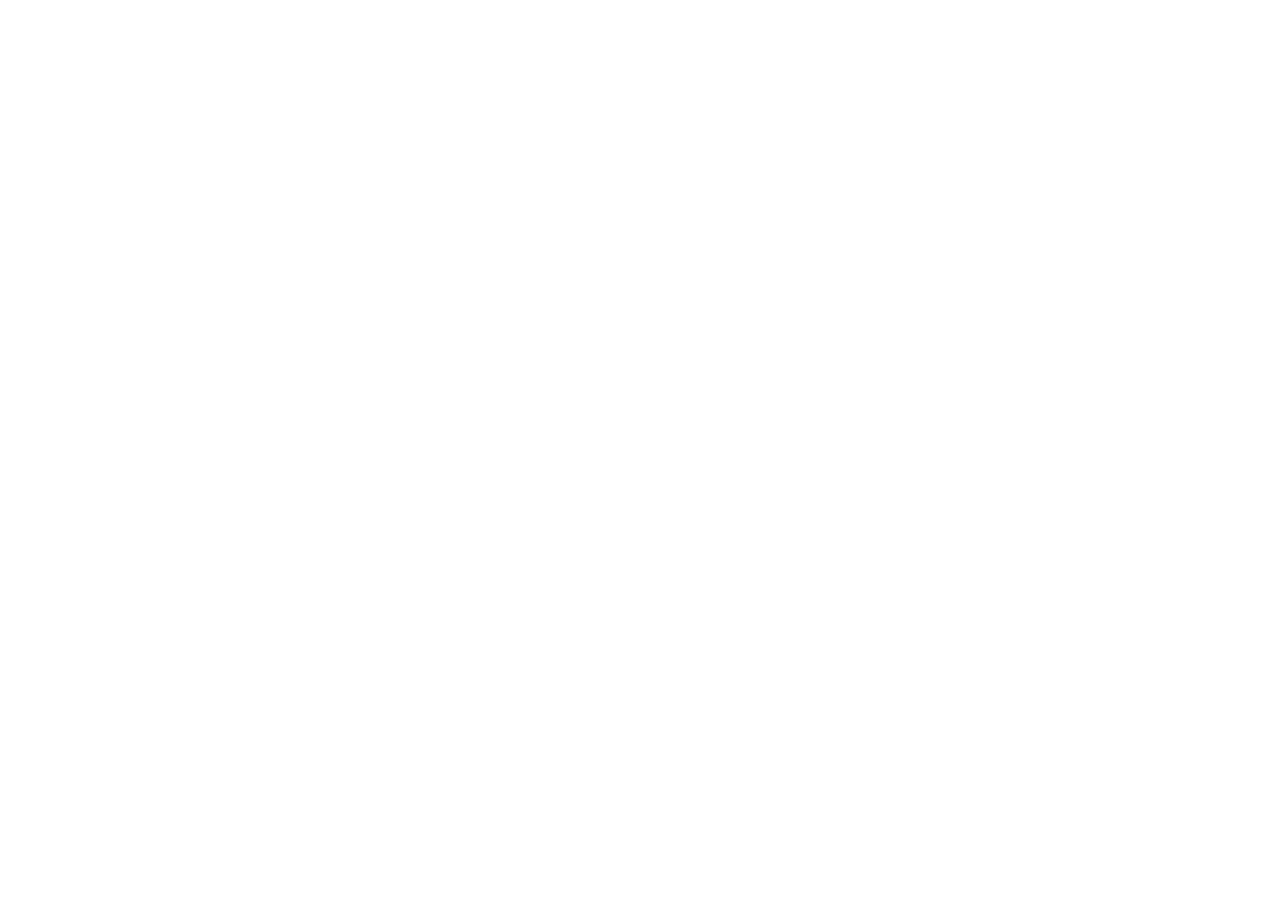
==== index.html @ 33016e94 "alura plus" ====
<!DOCTYPE html>
<html lang="en">
<head>
    <title>Alura Plus</title>

    <meta charset="UTF-8">
    <meta http-equiv="X-UA-Compatible" content="IE=edge">
    <meta name="viewport" content="width=device-width, initial-scale=1.0">
   <link rel="stylesheet" href="style.css">
</head>
<body>
    
</body>
</html>
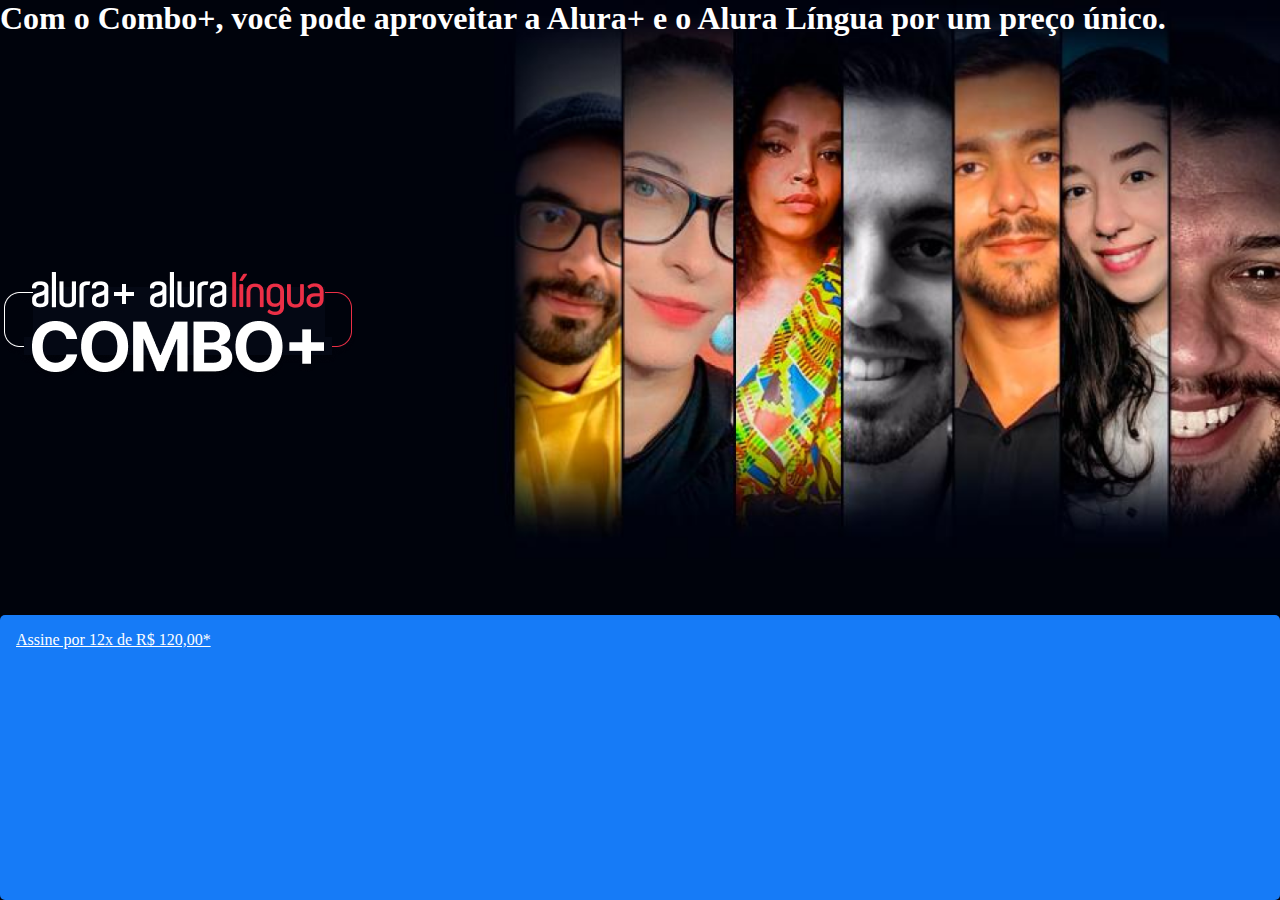
==== commit d329cf32: "Add files via upload" ====
--- a/index.html
+++ b/index.html
@@ -1,14 +1,19 @@
 <!DOCTYPE html>
-<html lang="en">
+<html>
+
 <head>
     <title>Alura Plus</title>
+    <meta charset="UTF-8">
+    <meta name="viewport" content="width=device-width, initial-scale=1">
+    <link rel="stylesheet" href="styles.css">
+</head>
 
-    <meta charset="UTF-8">
-    <meta http-equiv="X-UA-Compatible" content="IE=edge">
-    <meta name="viewport" content="width=device-width, initial-scale=1.0">
-   <link rel="stylesheet" href="style.css">
-</head>
 <body>
-    
+    <section class="principal container">
+        <h1>Com o Combo+, você pode aproveitar a Alura+ e o Alura Língua por um preço único.</h1>
+        <img src="img/Combo.png" alt="O combo+ é a junção do alura+ e o alura língua">
+        <a href="www.alura.com.br"class="container__botao">Assine por 12x de R$ 120,00*</a>
+    </section>
 </body>
+
 </html>--- a/styles.css
+++ b/styles.css
@@ -0,0 +1,33 @@
+:root {
+    --branco-principal: #FFFFFF;
+    --cinza-secundario: #C0C0C0;
+    --botao-azul: #167BF7;
+    --cor-de-fundo: #00030C;
+}
+
+body {
+    background-color: var(--cor-de-fundo);
+    color: var(--branco-principal);
+}
+
+* {
+    margin: 0;
+    padding: 0;
+}
+
+.principal {
+    background-image: url("img/Background.png");
+    background-repeat: no-repeat;
+    background-size: contain;
+}
+
+.container {
+    height: 100vh;
+    display: grid;
+}
+.container__botao { background-color: var(--botao-azul);
+    border-radius: 5px;
+    padding: 1em;
+    color: var(--branco-principal);
+    display: block;
+}